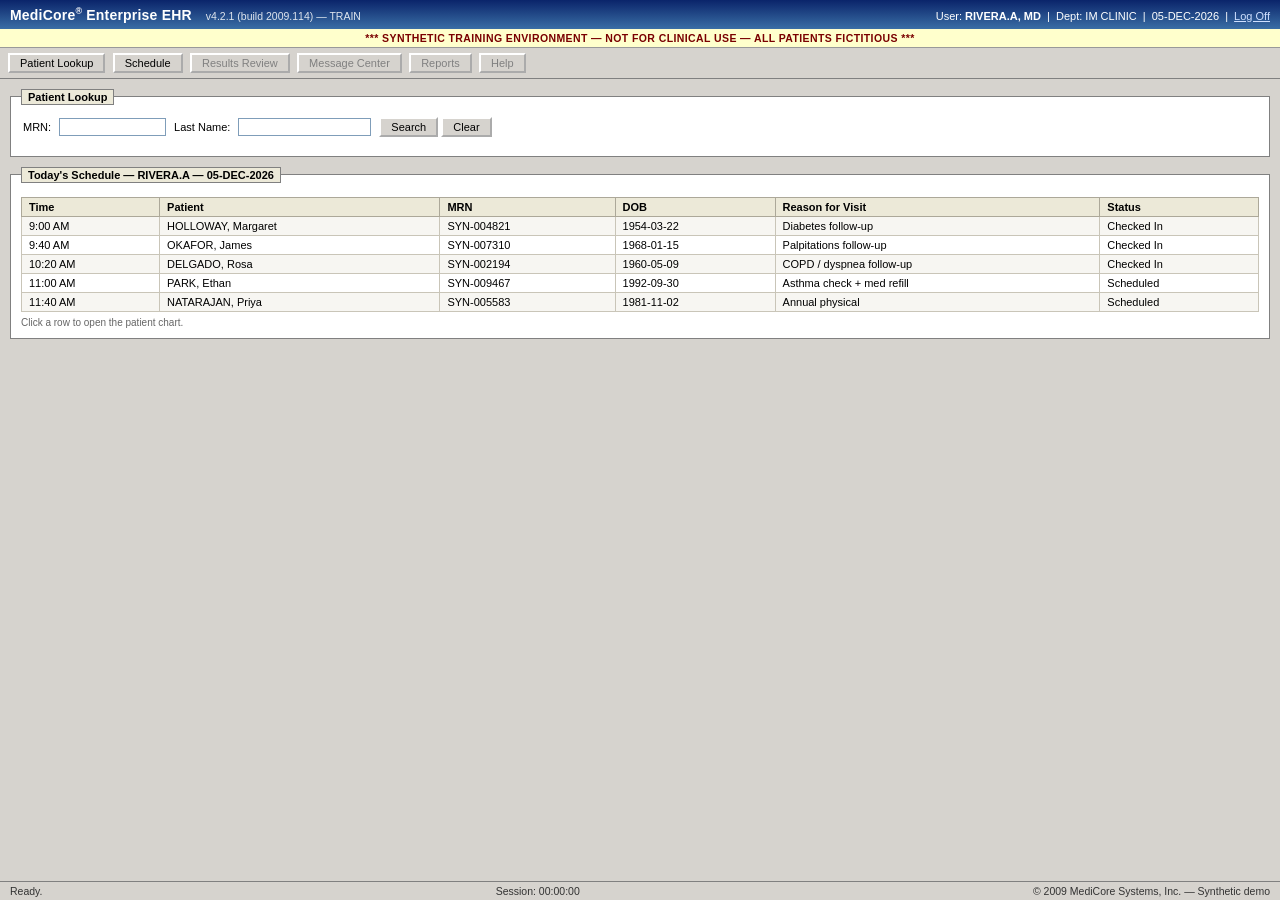
==== ehr/index.html @ e2b71013 "feat: synthetic demo environment — Abridge-style scribe + MediCore legacy EHR Step 1 of the NUDG MD " ====
<!DOCTYPE html>
<html lang="en">
<head>
<meta charset="utf-8">
<meta name="viewport" content="width=device-width, initial-scale=1">
<title>MediCore EHR 4.2 — TRAIN</title>
<link rel="icon" href='data:image/svg+xml,<svg xmlns="http://www.w3.org/2000/svg" viewBox="0 0 32 32"><rect width="32" height="32" fill="%23003399"/><text x="16" y="22" font-family="Tahoma,sans-serif" font-size="16" font-weight="bold" fill="white" text-anchor="middle">M</text></svg>'>
<link rel="stylesheet" href="styles.css">
</head>
<body>
<div id="chrome">

  <div class="mc-titlebar">
    <span class="mc-logo">MediCore<span class="mc-r">®</span> Enterprise EHR</span>
    <span class="mc-ver">v4.2.1 (build 2009.114) — TRAIN</span>
    <span class="mc-user">User: <b>RIVERA.A, MD</b> &nbsp;|&nbsp; Dept: IM CLINIC &nbsp;|&nbsp; <span id="mcDate"></span> &nbsp;|&nbsp; <a href="#" id="logoff">Log Off</a></span>
  </div>

  <div class="mc-banner">*** SYNTHETIC TRAINING ENVIRONMENT — NOT FOR CLINICAL USE — ALL PATIENTS FICTITIOUS ***</div>

  <div class="mc-toolbar">
    <button data-nav="home" class="navbtn">Patient Lookup</button>
    <button data-nav="home" class="navbtn">Schedule</button>
    <button disabled title="Not available in this demo">Results Review</button>
    <button disabled title="Not available in this demo">Message Center</button>
    <button disabled title="Not available in this demo">Reports</button>
    <button disabled title="Not available in this demo">Help</button>
  </div>

  <div id="viewHome">
    <fieldset class="mc-box">
      <legend>Patient Lookup</legend>
      <table class="mc-form"><tr>
        <td>MRN:</td><td><input id="qMrn" size="14"></td>
        <td>Last Name:</td><td><input id="qName" size="18"></td>
        <td><button id="btnSearch">Search</button> <button id="btnClear">Clear</button></td>
      </tr></table>
      <div id="searchMsg" class="mc-msg"></div>
      <table class="mc-grid hidden" id="searchResults"></table>
    </fieldset>

    <fieldset class="mc-box">
      <legend id="schedLegend">Today's Schedule — RIVERA.A</legend>
      <table class="mc-grid" id="schedule"></table>
      <div class="mc-hint">Click a row to open the patient chart.</div>
    </fieldset>
  </div>

  <div id="viewChart" class="hidden">
    <div class="mc-crumb"><a id="backHome" href="#">&laquo; Back to Schedule</a></div>
    <div class="mc-patbanner">
      <div class="mc-patname" id="pbName"></div>
      <table class="mc-patgrid"><tr id="pbRow"></tr></table>
      <div class="mc-allergy" id="pbAllergy"></div>
    </div>
    <div class="mc-tabs" id="chartTabs">
      <a href="#" data-tab="summary" class="active">Summary</a><a href="#" data-tab="problems">Problems</a><a href="#" data-tab="meds">Medications</a><a href="#" data-tab="allergies">Allergies</a><a href="#" data-tab="labs">Labs</a><a href="#" data-tab="notes">Notes</a><a href="#" data-tab="orders">Orders</a>
    </div>
    <div class="mc-tabbody" id="tabBody"></div>
  </div>

  <div class="mc-status">
    <span id="statusMsg">Ready.</span>
    <span id="sessClock">Session: 00:00:00</span>
    <span>&copy; 2009 MediCore Systems, Inc. — Synthetic demo</span>
  </div>

</div>
<script src="/shared/bus.js"></script>
<script src="app.js"></script>
</body>
</html>
---- ehr/styles.css ----
/* MediCore — a deliberately dated (circa-2009) synthetic EHR. */
* { box-sizing: border-box; }
html, body { height: 100%; }
body {
  margin: 0;
  background: #d6d3ce;
  color: #000;
  font-family: Tahoma, "Segoe UI", Verdana, Geneva, sans-serif;
  font-size: 12px;
}
.hidden { display: none !important; }
#chrome { min-height: 100vh; display: flex; flex-direction: column; }

/* Title bar */
.mc-titlebar {
  background: linear-gradient(#0a246a, #3a6ea5);
  color: #fff; padding: 6px 10px;
  display: flex; align-items: baseline; gap: 14px; flex-wrap: wrap;
}
.mc-logo { font-size: 14px; font-weight: bold; letter-spacing: 0.2px; }
.mc-r { font-size: 9px; vertical-align: super; }
.mc-ver { font-size: 10.5px; opacity: 0.85; }
.mc-user { margin-left: auto; font-size: 11px; }
.mc-user a { color: #cfe0ff; }

/* Training banner */
.mc-banner {
  background: #ffffcc; border-bottom: 1px solid #999; color: #7a0000;
  text-align: center; font-size: 10.5px; font-weight: bold; letter-spacing: 0.4px; padding: 3px 6px;
}

/* Toolbar */
.mc-toolbar { padding: 5px 8px; border-bottom: 1px solid #808080; background: #d6d3ce; }
button {
  font-family: inherit; font-size: 11px; color: #000;
  background: #d6d3ce; border: 2px outset #fff; padding: 2px 10px; cursor: pointer;
}
button:active { border-style: inset; }
button:disabled { color: #808080; cursor: default; }
.mc-toolbar button { margin-right: 4px; }

/* Boxes and grids */
.mc-box { background: #fff; border: 1px solid #808080; margin: 10px; padding: 8px 10px 10px; }
.mc-box legend { font-size: 11px; font-weight: bold; background: #ece9d8; border: 1px solid #808080; padding: 1px 6px; }
.mc-form td { padding: 2px 6px 2px 0; font-size: 11px; white-space: nowrap; }
input, select, textarea {
  font-family: inherit; font-size: 11px;
  border: 1px solid #7f9db9; background: #fff; padding: 2px 3px;
}
textarea { font-family: "Courier New", Courier, monospace; font-size: 12px; width: 100%; }

.mc-grid { border-collapse: collapse; width: 100%; margin-top: 6px; }
.mc-grid th {
  background: #ece9d8; border: 1px solid #aca899; padding: 3px 7px;
  font-size: 11px; text-align: left; white-space: nowrap;
}
.mc-grid td { border: 1px solid #c9c5b8; padding: 3px 7px; font-size: 11px; }
.mc-grid tr:nth-child(even) td { background: #f7f6f2; }
.mc-grid tr.click { cursor: pointer; }
.mc-grid tr.click:hover td { background: #d9e5f5; }
.flagH { color: #c00000; font-weight: bold; }
.flagL { color: #000080; font-weight: bold; }

.mc-msg { font-size: 11px; margin: 5px 0 0; }
.mc-msg.err { color: #c00000; }
.mc-msg.ok { color: #006600; font-weight: bold; }
.mc-hint { font-size: 10px; color: #666; margin-top: 5px; }

/* Chart */
.mc-crumb { margin: 8px 10px 0; font-size: 11px; }
.mc-crumb a, a { color: #003399; }
.mc-patbanner { background: #fff; border: 1px solid #808080; margin: 8px 10px; padding: 7px 10px; }
.mc-patname { font-size: 14px; font-weight: bold; }
.mc-patgrid { margin-top: 3px; }
.mc-patgrid td { font-size: 11px; padding: 1px 16px 1px 0; white-space: nowrap; }
.mc-allergy { color: #c00000; font-weight: bold; font-size: 11px; margin-top: 4px; }

.mc-tabs { margin: 0 10px; }
.mc-tabs a {
  display: inline-block; padding: 3px 12px 4px; margin-right: 2px;
  border: 1px solid #808080; border-bottom: none;
  background: #d6d3ce; color: #003399; text-decoration: none;
  font-size: 11px; position: relative; top: 1px;
}
.mc-tabs a.active { background: #fff; color: #000; font-weight: bold; padding-bottom: 5px; }
.mc-tabbody {
  background: #fff; border: 1px solid #808080; margin: 0 10px 10px;
  padding: 10px 12px; min-height: 320px; flex: 1;
}
.mc-tabbody h4 { font-size: 12px; margin: 0 0 6px; }
.mc-cols { display: flex; gap: 16px; flex-wrap: wrap; }
.mc-cols > div { flex: 1; min-width: 260px; }
.mc-list { margin: 4px 0 12px 18px; padding: 0; }
.mc-list li { margin-bottom: 3px; }

.mc-readbox {
  border: 1px solid #aca899; background: #fbfaf6; padding: 8px 10px;
  font-family: "Courier New", Courier, monospace; font-size: 12px;
  white-space: pre-wrap; margin-top: 8px; max-height: 260px; overflow: auto;
}

/* Status bar */
.mc-status {
  margin-top: auto;
  display: flex; justify-content: space-between; gap: 12px; flex-wrap: wrap;
  border-top: 1px solid #808080; background: #d6d3ce;
  padding: 3px 10px; font-size: 10.5px; color: #333;
}
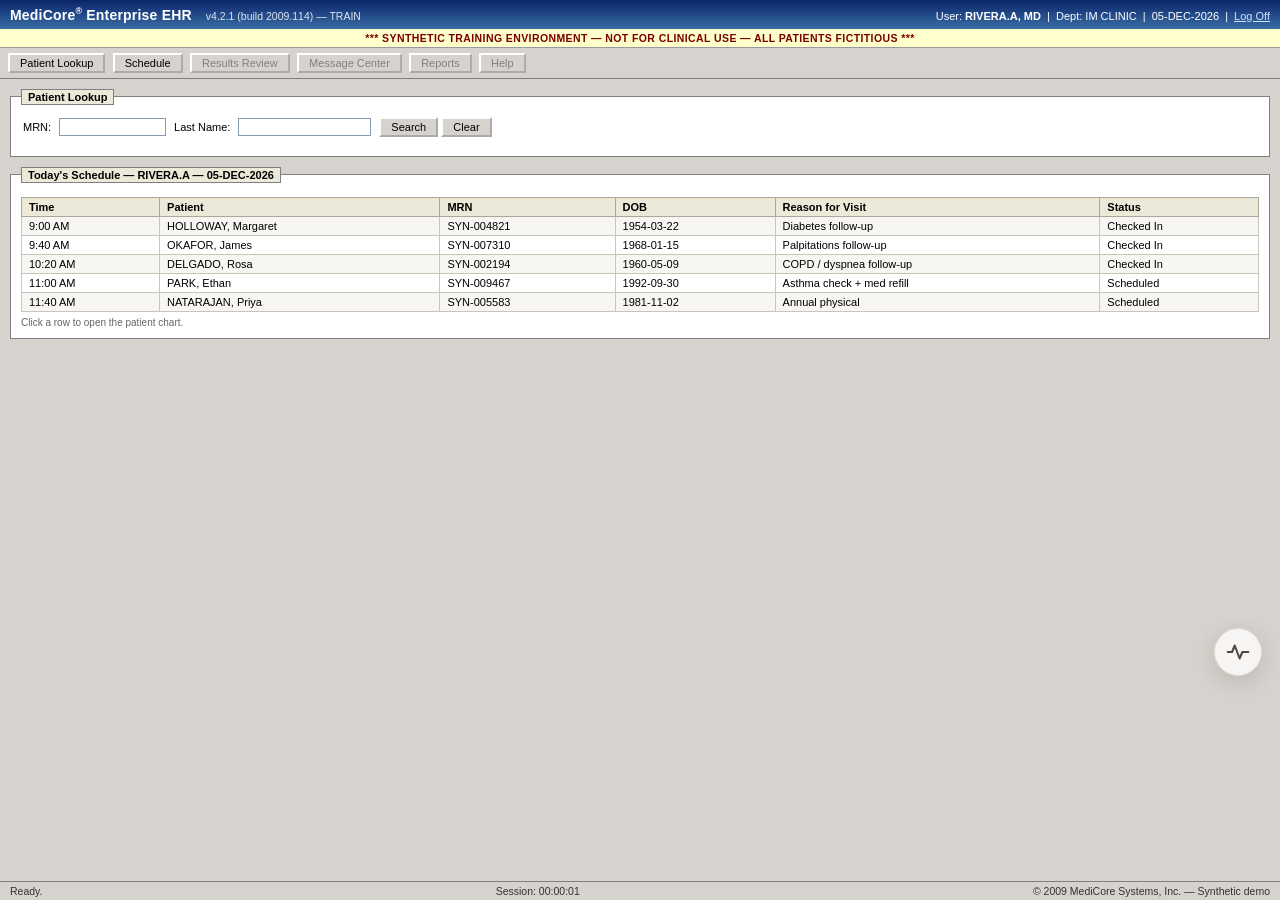
==== commit e841425c: "feat(buddy): collapsed presence — two switchable variants with live event preview Option A: calm doc" ====
--- a/ehr/index.html
+++ b/ehr/index.html
@@ -6,6 +6,7 @@
 <title>MediCore EHR 4.2 — TRAIN</title>
 <link rel="icon" href='data:image/svg+xml,<svg xmlns="http://www.w3.org/2000/svg" viewBox="0 0 32 32"><rect width="32" height="32" fill="%23003399"/><text x="16" y="22" font-family="Tahoma,sans-serif" font-size="16" font-weight="bold" fill="white" text-anchor="middle">M</text></svg>'>
 <link rel="stylesheet" href="styles.css">
+<link rel="stylesheet" href="/shared/buddy.css">
 </head>
 <body>
 <div id="chrome">
@@ -68,5 +69,6 @@
 </div>
 <script src="/shared/bus.js"></script>
 <script src="app.js"></script>
+<script src="/shared/buddy.js"></script>
 </body>
 </html>
--- a/shared/buddy.css
+++ b/shared/buddy.css
@@ -0,0 +1,103 @@
+/* NUDG MD buddy — collapsed presence, two variants (dock orb / cursor companion).
+   Self-contained layer: must look right over both the modern scribe and the 2009 EHR. */
+
+#nudgOrb, #nudgCur, #nudgPop, #nudgToast {
+  font-family: -apple-system, BlinkMacSystemFont, "SF Pro Text", "Segoe UI", Roboto, Helvetica, Arial, sans-serif;
+  -webkit-font-smoothing: antialiased;
+  box-sizing: border-box;
+}
+#nudgOrb *, #nudgCur *, #nudgPop *, #nudgToast * { box-sizing: border-box; }
+.nudg-hidden { display: none !important; }
+
+/* ---------- Variant A: dock orb ---------- */
+#nudgOrb {
+  position: fixed; right: 18px; bottom: 224px; z-index: 2147483000;
+  width: 48px; height: 48px; border-radius: 50%;
+  background: #ffffff; border: 1px solid #e2ddd2;
+  box-shadow: 0 6px 22px rgba(38, 34, 27, 0.18);
+  display: flex; align-items: center; justify-content: center;
+  cursor: pointer; opacity: 0.78; touch-action: none; user-select: none;
+  transition: opacity 0.2s ease, box-shadow 0.2s ease;
+}
+#nudgOrb:hover { opacity: 1; box-shadow: 0 8px 26px rgba(38, 34, 27, 0.24); }
+#nudgOrb.nudg-alive { opacity: 0.96; }
+#nudgOrb svg, #nudgCur svg {
+  fill: none; stroke: #26221b; stroke-width: 1.9;
+  stroke-linecap: round; stroke-linejoin: round; pointer-events: none;
+}
+#nudgOrb svg { width: 26px; height: 26px; }
+#nudgOrb.nudg-bloom { animation: nudgBloom 0.55s ease; }
+@keyframes nudgBloom {
+  0% { transform: scale(1); }
+  40% { transform: scale(1.16); }
+  100% { transform: scale(1); }
+}
+
+.nudg-badge {
+  position: absolute; top: -5px; right: -5px;
+  min-width: 19px; height: 19px; padding: 0 5px; border-radius: 10px;
+  background: #d84b33; color: #fff; border: 2px solid #fff;
+  font-size: 10.5px; font-weight: 700; line-height: 15px; text-align: center;
+  pointer-events: none;
+}
+
+/* ---------- Variant B: cursor companion ---------- */
+#nudgCur {
+  position: fixed; left: 0; top: 0; z-index: 2147483000;
+  width: 32px; height: 32px; border-radius: 50%;
+  background: #ffffff; border: 1px solid #e2ddd2;
+  box-shadow: 0 4px 14px rgba(38, 34, 27, 0.2);
+  display: flex; align-items: center; justify-content: center;
+  cursor: pointer; opacity: 0.55; user-select: none;
+  transition: opacity 0.25s ease;
+  will-change: transform;
+}
+#nudgCur svg { width: 17px; height: 17px; }
+#nudgCur.nudg-alive { opacity: 0.98; }
+#nudgCur.nudg-typing { opacity: 0.1; }
+#nudgCur.nudg-gone { opacity: 0; }
+#nudgCur .nudg-badge { top: -6px; right: -8px; transform: scale(0.9); }
+#nudgCur.nudg-bloom { animation: nudgBloom 0.55s ease; }
+
+/* ---------- Popover ---------- */
+#nudgPop {
+  position: fixed; z-index: 2147483001; width: 304px;
+  background: #ffffff; border: 1px solid #e2ddd2; border-radius: 14px;
+  box-shadow: 0 14px 44px rgba(38, 34, 27, 0.22);
+  color: #26221b; overflow: hidden;
+}
+.nudg-pop-head {
+  display: flex; align-items: center; justify-content: space-between;
+  padding: 11px 14px 9px; border-bottom: 1px solid #f0ece2;
+}
+.nudg-pop-title { font-size: 12.5px; font-weight: 700; letter-spacing: 0.02em; }
+.nudg-pop-title span { color: #8d8574; font-weight: 500; margin-left: 6px; font-size: 11px; }
+#nudgPop button.nudg-close {
+  background: none; border: none; padding: 2px 6px; margin: 0; cursor: pointer;
+  color: #8d8574; font-size: 15px; line-height: 1; font-family: inherit;
+}
+#nudgPop button.nudg-close:hover { color: #26221b; }
+.nudg-list { max-height: 264px; overflow-y: auto; }
+.nudg-item { display: flex; gap: 9px; padding: 9px 14px; border-bottom: 1px solid #f6f2e9; }
+.nudg-item:last-child { border-bottom: none; }
+.nudg-dot { width: 7px; height: 7px; border-radius: 50%; margin-top: 5px; flex: none; }
+.nudg-dot.scribe { background: #d84b33; }
+.nudg-dot.ehr { background: #0a246a; }
+.nudg-dot.buddy { background: #2b5fd9; }
+.nudg-item-text { font-size: 12.5px; line-height: 1.45; }
+.nudg-item-time { font-size: 10.5px; color: #8d8574; margin-top: 2px; }
+.nudg-empty { padding: 18px 16px; font-size: 12.5px; line-height: 1.55; color: #6e675c; }
+.nudg-pop-foot {
+  padding: 7px 12px; background: #faf7f0; border-top: 1px solid #f0ece2;
+  font-size: 9.5px; color: #8d8574; text-align: center; letter-spacing: 0.03em;
+}
+.nudg-pop-foot a { color: #2b5fd9; cursor: pointer; text-decoration: underline; }
+
+/* ---------- Toast ---------- */
+#nudgToast {
+  position: fixed; left: 50%; bottom: 34px; transform: translateX(-50%) translateY(8px);
+  z-index: 2147483002; background: #26221b; color: #f6f1e7;
+  border-radius: 999px; padding: 9px 16px; font-size: 12.5px;
+  opacity: 0; pointer-events: none; transition: opacity 0.25s ease, transform 0.25s ease;
+}
+#nudgToast.nudg-show { opacity: 1; transform: translateX(-50%) translateY(0); }
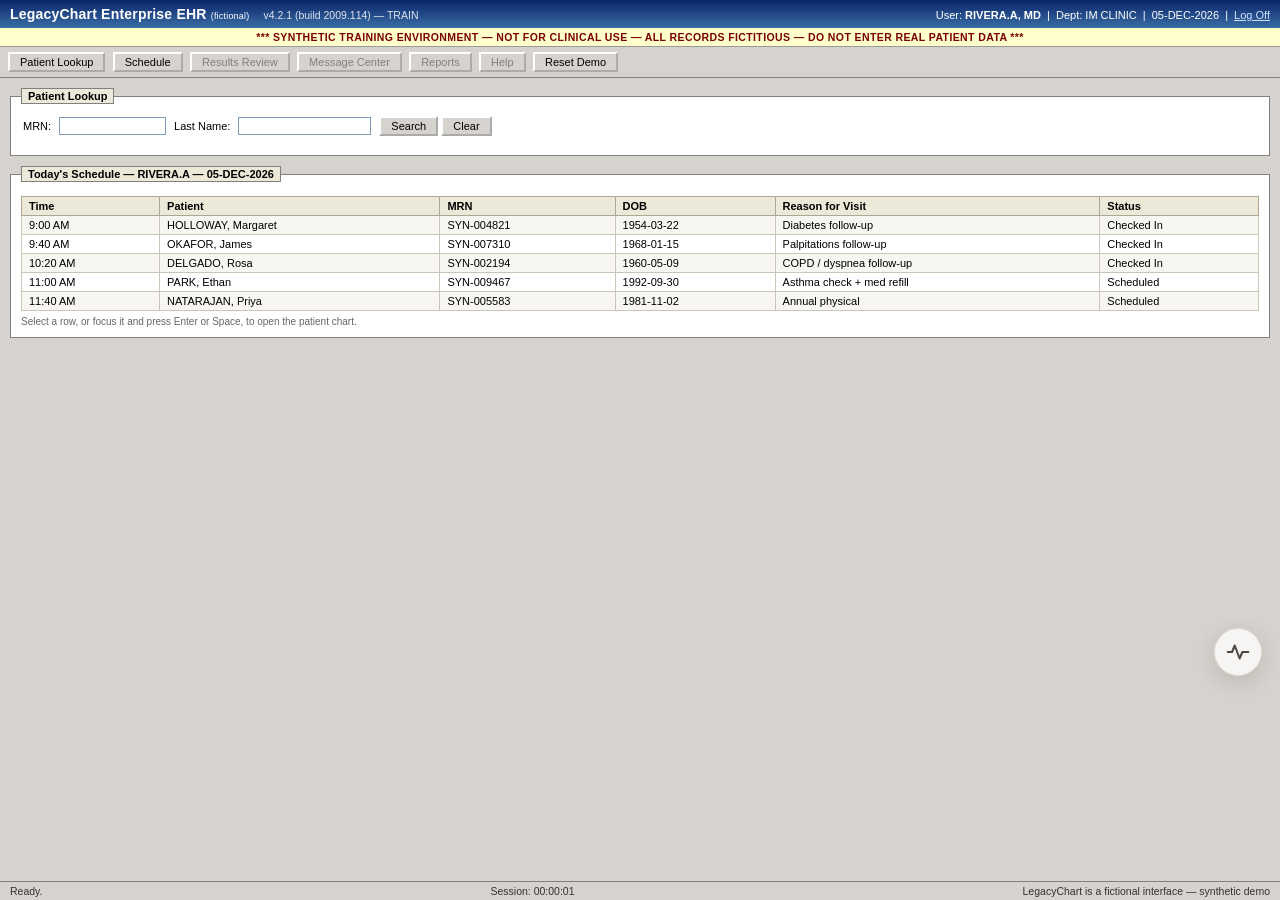
==== commit ef12d06a: "feat(companion): the buddy works — live rules, nudge cards, peek, AI lanes Engine (shared/nudges.js)" ====
--- a/ehr/index.html
+++ b/ehr/index.html
@@ -3,8 +3,8 @@
 <head>
 <meta charset="utf-8">
 <meta name="viewport" content="width=device-width, initial-scale=1">
-<title>MediCore EHR 4.2 — TRAIN</title>
-<link rel="icon" href='data:image/svg+xml,<svg xmlns="http://www.w3.org/2000/svg" viewBox="0 0 32 32"><rect width="32" height="32" fill="%23003399"/><text x="16" y="22" font-family="Tahoma,sans-serif" font-size="16" font-weight="bold" fill="white" text-anchor="middle">M</text></svg>'>
+<title>LegacyChart EHR 4.2 — SYNTHETIC TRAINING</title>
+<link rel="icon" href='data:image/svg+xml,<svg xmlns="http://www.w3.org/2000/svg" viewBox="0 0 32 32"><rect width="32" height="32" fill="%23003399"/><text x="16" y="22" font-family="Tahoma,sans-serif" font-size="16" font-weight="bold" fill="white" text-anchor="middle">L</text></svg>'>
 <link rel="stylesheet" href="styles.css">
 <link rel="stylesheet" href="/shared/buddy.css">
 </head>
@@ -12,38 +12,39 @@
 <div id="chrome">
 
   <div class="mc-titlebar">
-    <span class="mc-logo">MediCore<span class="mc-r">®</span> Enterprise EHR</span>
+    <span class="mc-logo">LegacyChart Enterprise EHR <small>(fictional)</small></span>
     <span class="mc-ver">v4.2.1 (build 2009.114) — TRAIN</span>
     <span class="mc-user">User: <b>RIVERA.A, MD</b> &nbsp;|&nbsp; Dept: IM CLINIC &nbsp;|&nbsp; <span id="mcDate"></span> &nbsp;|&nbsp; <a href="#" id="logoff">Log Off</a></span>
   </div>
 
-  <div class="mc-banner">*** SYNTHETIC TRAINING ENVIRONMENT — NOT FOR CLINICAL USE — ALL PATIENTS FICTITIOUS ***</div>
+  <div class="mc-banner">*** SYNTHETIC TRAINING ENVIRONMENT — NOT FOR CLINICAL USE — ALL RECORDS FICTITIOUS — DO NOT ENTER REAL PATIENT DATA ***</div>
 
   <div class="mc-toolbar">
-    <button data-nav="home" class="navbtn">Patient Lookup</button>
-    <button data-nav="home" class="navbtn">Schedule</button>
+    <button data-nav="lookup" class="navbtn">Patient Lookup</button>
+    <button data-nav="schedule" class="navbtn">Schedule</button>
     <button disabled title="Not available in this demo">Results Review</button>
     <button disabled title="Not available in this demo">Message Center</button>
     <button disabled title="Not available in this demo">Reports</button>
     <button disabled title="Not available in this demo">Help</button>
+    <button id="resetDemo" title="Clear local synthetic notes, drafts, orders, and workflow history">Reset Demo</button>
   </div>
 
   <div id="viewHome">
-    <fieldset class="mc-box">
+    <fieldset class="mc-box" id="lookupBox">
       <legend>Patient Lookup</legend>
       <table class="mc-form"><tr>
-        <td>MRN:</td><td><input id="qMrn" size="14"></td>
-        <td>Last Name:</td><td><input id="qName" size="18"></td>
+        <td><label for="qMrn">MRN:</label></td><td><input id="qMrn" size="14" autocomplete="off"></td>
+        <td><label for="qName">Last Name:</label></td><td><input id="qName" size="18" autocomplete="off"></td>
         <td><button id="btnSearch">Search</button> <button id="btnClear">Clear</button></td>
       </tr></table>
-      <div id="searchMsg" class="mc-msg"></div>
+      <div id="searchMsg" class="mc-msg" role="status" aria-live="polite"></div>
       <table class="mc-grid hidden" id="searchResults"></table>
     </fieldset>
 
-    <fieldset class="mc-box">
+    <fieldset class="mc-box" id="scheduleBox">
       <legend id="schedLegend">Today's Schedule — RIVERA.A</legend>
       <table class="mc-grid" id="schedule"></table>
-      <div class="mc-hint">Click a row to open the patient chart.</div>
+      <div class="mc-hint">Select a row, or focus it and press Enter or Space, to open the patient chart.</div>
     </fieldset>
   </div>
 
@@ -61,14 +62,15 @@
   </div>
 
   <div class="mc-status">
-    <span id="statusMsg">Ready.</span>
+    <span id="statusMsg" role="status" aria-live="polite">Ready.</span>
     <span id="sessClock">Session: 00:00:00</span>
-    <span>&copy; 2009 MediCore Systems, Inc. — Synthetic demo</span>
+    <span>LegacyChart is a fictional interface — synthetic demo</span>
   </div>
 
 </div>
 <script src="/shared/bus.js"></script>
 <script src="app.js"></script>
 <script src="/shared/buddy.js"></script>
+<script src="/shared/nudges.js"></script>
 </body>
 </html>
--- a/ehr/styles.css
+++ b/ehr/styles.css
@@ -1,4 +1,4 @@
-/* MediCore — a deliberately dated (circa-2009) synthetic EHR. */
+/* LegacyChart — a deliberately dated (circa-2009) fictional synthetic EHR. */
 * { box-sizing: border-box; }
 html, body { height: 100%; }
 body {
@@ -18,6 +18,7 @@
   display: flex; align-items: baseline; gap: 14px; flex-wrap: wrap;
 }
 .mc-logo { font-size: 14px; font-weight: bold; letter-spacing: 0.2px; }
+.mc-logo small { font-size: 9px; font-weight: normal; }
 .mc-r { font-size: 9px; vertical-align: super; }
 .mc-ver { font-size: 10.5px; opacity: 0.85; }
 .mc-user { margin-left: auto; font-size: 11px; }
@@ -38,6 +39,9 @@
 button:active { border-style: inset; }
 button:disabled { color: #808080; cursor: default; }
 .mc-toolbar button { margin-right: 4px; }
+button:focus-visible, input:focus-visible, select:focus-visible, textarea:focus-visible, a:focus-visible, tr.click:focus-visible {
+  outline: 3px solid #ffbf00; outline-offset: 2px;
+}
 
 /* Boxes and grids */
 .mc-box { background: #fff; border: 1px solid #808080; margin: 10px; padding: 8px 10px 10px; }
@@ -58,6 +62,7 @@
 .mc-grid tr:nth-child(even) td { background: #f7f6f2; }
 .mc-grid tr.click { cursor: pointer; }
 .mc-grid tr.click:hover td { background: #d9e5f5; }
+.mc-grid tr.click:focus td { background: #c9dcf5; }
 .flagH { color: #c00000; font-weight: bold; }
 .flagL { color: #000080; font-weight: bold; }
 
@@ -106,3 +111,14 @@
   border-top: 1px solid #808080; background: #d6d3ce;
   padding: 3px 10px; font-size: 10.5px; color: #333;
 }
+
+@media (max-width: 760px) {
+  .mc-box { overflow-x: auto; }
+  .mc-form, .mc-patgrid { min-width: 620px; }
+  .mc-tabs { overflow-x: auto; white-space: nowrap; padding-bottom: 2px; }
+  .mc-status { position: static; }
+}
+
+@media (prefers-reduced-motion: reduce) {
+  *, *::before, *::after { scroll-behavior: auto !important; }
+}
--- a/shared/buddy.css
+++ b/shared/buddy.css
@@ -26,8 +26,8 @@
   stroke-linecap: round; stroke-linejoin: round; pointer-events: none;
 }
 #nudgOrb svg { width: 26px; height: 26px; }
-#nudgOrb.nudg-bloom { animation: nudgBloom 0.55s ease; }
-@keyframes nudgBloom {
+#nudgOrb.nudg-bloom svg, #nudgCur.nudg-bloom svg { animation: nudgGlyphBloom 0.55s ease; transform-origin: center; }
+@keyframes nudgGlyphBloom {
   0% { transform: scale(1); }
   40% { transform: scale(1.16); }
   100% { transform: scale(1); }
@@ -36,7 +36,7 @@
 .nudg-badge {
   position: absolute; top: -5px; right: -5px;
   min-width: 19px; height: 19px; padding: 0 5px; border-radius: 10px;
-  background: #d84b33; color: #fff; border: 2px solid #fff;
+  background: #b73825; color: #fff; border: 2px solid #fff;
   font-size: 10.5px; font-weight: 700; line-height: 15px; text-align: center;
   pointer-events: none;
 }
@@ -51,13 +51,13 @@
   cursor: pointer; opacity: 0.55; user-select: none;
   transition: opacity 0.25s ease;
   will-change: transform;
+  pointer-events: none;
 }
 #nudgCur svg { width: 17px; height: 17px; }
 #nudgCur.nudg-alive { opacity: 0.98; }
 #nudgCur.nudg-typing { opacity: 0.1; }
 #nudgCur.nudg-gone { opacity: 0; }
 #nudgCur .nudg-badge { top: -6px; right: -8px; transform: scale(0.9); }
-#nudgCur.nudg-bloom { animation: nudgBloom 0.55s ease; }
 
 /* ---------- Popover ---------- */
 #nudgPop {
@@ -71,10 +71,10 @@
   padding: 11px 14px 9px; border-bottom: 1px solid #f0ece2;
 }
 .nudg-pop-title { font-size: 12.5px; font-weight: 700; letter-spacing: 0.02em; }
-.nudg-pop-title span { color: #8d8574; font-weight: 500; margin-left: 6px; font-size: 11px; }
+.nudg-pop-title span { color: #6e675c; font-weight: 500; margin-left: 6px; font-size: 11px; }
 #nudgPop button.nudg-close {
   background: none; border: none; padding: 2px 6px; margin: 0; cursor: pointer;
-  color: #8d8574; font-size: 15px; line-height: 1; font-family: inherit;
+  color: #6e675c; font-size: 15px; line-height: 1; font-family: inherit;
 }
 #nudgPop button.nudg-close:hover { color: #26221b; }
 .nudg-list { max-height: 264px; overflow-y: auto; }
@@ -85,13 +85,19 @@
 .nudg-dot.ehr { background: #0a246a; }
 .nudg-dot.buddy { background: #2b5fd9; }
 .nudg-item-text { font-size: 12.5px; line-height: 1.45; }
-.nudg-item-time { font-size: 10.5px; color: #8d8574; margin-top: 2px; }
+.nudg-item-time { font-size: 10.5px; color: #6e675c; margin-top: 2px; }
 .nudg-empty { padding: 18px 16px; font-size: 12.5px; line-height: 1.55; color: #6e675c; }
 .nudg-pop-foot {
   padding: 7px 12px; background: #faf7f0; border-top: 1px solid #f0ece2;
-  font-size: 9.5px; color: #8d8574; text-align: center; letter-spacing: 0.03em;
-}
-.nudg-pop-foot a { color: #2b5fd9; cursor: pointer; text-decoration: underline; }
+  font-size: 9.5px; color: #625b4f; text-align: center; letter-spacing: 0.03em;
+}
+.nudg-pop-foot button {
+  border: 0; background: transparent; color: #214ba8; cursor: pointer; text-decoration: underline;
+  font: inherit; padding: 0;
+}
+#nudgOrb:focus-visible, #nudgCur:focus-visible, #nudgPop button:focus-visible {
+  outline: 3px solid #ffbf00; outline-offset: 2px;
+}
 
 /* ---------- Toast ---------- */
 #nudgToast {
@@ -101,3 +107,130 @@
   opacity: 0; pointer-events: none; transition: opacity 0.25s ease, transform 0.25s ease;
 }
 #nudgToast.nudg-show { opacity: 1; transform: translateX(-50%) translateY(0); }
+
+/* ---------- Popover views (Nudges | Activity) ---------- */
+.nudg-tabs { display: flex; gap: 4px; padding: 8px 10px 0; }
+.nudg-tab {
+  font: inherit; font-size: 11px; font-weight: 600; cursor: pointer;
+  border: none; border-radius: 999px; padding: 5px 12px; background: transparent; color: #6e675c;
+}
+.nudg-tab.active { background: #f2eee5; color: #26221b; }
+#nudgCards { max-height: 420px; overflow-y: auto; padding: 10px; }
+#nudgPop.nudg-pop-wide { width: 448px; }
+
+/* ---------- Runtime nudge cards ---------- */
+.nbc {
+  background: #fff; border: 1px solid #e2ddd2; border-left-width: 3px; border-radius: 12px;
+  padding: 11px 12px 9px; margin-bottom: 10px; box-shadow: 0 3px 12px rgba(38, 34, 27, 0.07);
+}
+.nbc:last-child { margin-bottom: 0; }
+.nbc.a-chart { border-left-color: #b3701f; }
+.nbc.a-nav { border-left-color: #2b5fd9; }
+.nbc.a-depth { border-left-color: #6b4fd8; }
+.nbc.a-watch { border-left-color: #2e7d4f; }
+.nbc-ctx { display: flex; align-items: center; gap: 5px; flex-wrap: wrap; }
+.nbc-chip {
+  font-size: 9.5px; font-weight: 700; letter-spacing: 0.05em; border-radius: 999px;
+  padding: 2px 8px; border: 1px solid #e2ddd2; color: #6e675c; background: #fff; white-space: nowrap;
+}
+.nbc-chip.t-chart { color: #85520f; border-color: #e5cba1; }
+.nbc-chip.t-nav { color: #214ba8; border-color: #c4d2f4; }
+.nbc-chip.t-depth { color: #53409e; border-color: #d4cbf2; }
+.nbc-chip.t-watch { color: #226240; border-color: #bedecb; }
+.nbc-chip.pt { margin-left: auto; font-weight: 500; max-width: 46%; overflow: hidden; text-overflow: ellipsis; }
+.nbc h4 { font-size: 13.5px; font-weight: 650; line-height: 1.4; margin: 8px 0 0; color: #26221b; }
+.nbc-evi { list-style: none; margin: 8px 0 0; padding: 0; display: flex; flex-direction: column; gap: 5px; }
+.nbc-evi li { font-size: 12px; line-height: 1.5; color: #3a352c; display: flex; flex-wrap: wrap; gap: 4px 8px; align-items: baseline; justify-content: space-between; }
+.nbc-src { font-size: 9.5px; color: #6e675c; border: 1px solid #e9e3d6; background: #faf7f0; border-radius: 999px; padding: 1px 7px; white-space: nowrap; }
+.nbc-frame { font-size: 12px; line-height: 1.5; color: #3a352c; background: #faf7f0; border: 1px solid #efeadf; border-radius: 8px; padding: 6px 9px; margin-top: 8px; }
+.nbc-steps { list-style: none; counter-reset: ns; margin: 8px 0 0; padding: 0; display: flex; flex-direction: column; gap: 5px; }
+.nbc-steps li { counter-increment: ns; display: flex; gap: 8px; font-size: 12px; color: #3a352c; align-items: baseline; }
+.nbc-steps li::before {
+  content: counter(ns); flex: none; width: 16px; height: 16px; border-radius: 50%;
+  background: #eef2fc; color: #214ba8; font-size: 9.5px; font-weight: 700;
+  display: inline-flex; align-items: center; justify-content: center; transform: translateY(2px);
+}
+.nbc-spec { display: flex; gap: 8px; margin-top: 8px; align-items: flex-start; }
+.nbc-ava {
+  flex: none; width: 26px; height: 26px; border-radius: 50%; background: #e8f0ed; color: #0e6a58;
+  font-size: 10px; font-weight: 700; display: flex; align-items: center; justify-content: center;
+}
+.nbc-spec-name { font-size: 12px; font-weight: 650; color: #26221b; }
+.nbc-spec-meta { display: flex; flex-wrap: wrap; gap: 4px; margin-top: 2px; }
+.nbc-sect { margin-top: 9px; padding-top: 8px; border-top: 1px dashed #e9e3d6; }
+.nbc-sect-label { font-size: 9px; font-weight: 700; letter-spacing: 0.09em; color: #6e675c; }
+.nbc-more { margin-top: 6px; }
+.nbc-more summary { cursor: pointer; font-size: 11px; color: #214ba8; font-weight: 600; list-style: none; }
+.nbc-more summary::-webkit-details-marker { display: none; }
+.nbc-actions { display: flex; flex-wrap: wrap; gap: 6px; margin-top: 10px; }
+.nbc-btn {
+  font: inherit; font-size: 11px; font-weight: 650; cursor: pointer;
+  border-radius: 999px; padding: 5px 11px; border: 1px solid #e2ddd2; background: #fff; color: #26221b;
+}
+.nbc-btn.primary { background: #26221b; border-color: #26221b; color: #fff; }
+.nbc-btn.quiet { color: #6e675c; }
+.nbc-btn:disabled { opacity: 0.55; cursor: default; }
+.nbc-trace {
+  margin-top: 9px; padding-top: 7px; border-top: 1px solid #f0ece2;
+  font-size: 9.5px; color: #625b4f; line-height: 1.5;
+}
+.nbc-dismiss-menu { display: flex; flex-wrap: wrap; gap: 5px; margin-top: 7px; }
+.nudg-cards-empty { padding: 16px 12px; font-size: 12px; line-height: 1.55; color: #6e675c; }
+
+/* ---------- Peek (the nudge itself, sliding in near the buddy) ---------- */
+#nudgPeek {
+  position: fixed; z-index: 2147483001; width: 296px;
+  background: #fff; border: 1px solid #e2ddd2; border-left-width: 3px; border-radius: 12px;
+  box-shadow: 0 12px 34px rgba(38, 34, 27, 0.22); padding: 10px 12px;
+  opacity: 0; transform: translateY(8px); transition: opacity 0.25s ease, transform 0.25s ease;
+  pointer-events: none;
+}
+#nudgPeek.nudg-show { opacity: 1; transform: translateY(0); pointer-events: auto; }
+#nudgPeek .nbc-ctx { margin-bottom: 6px; }
+#nudgPeek h4 { font-size: 12.5px; font-weight: 650; line-height: 1.4; margin: 0; color: #26221b; }
+#nudgPeek .nbc-actions { margin-top: 8px; }
+
+/* ---------- Second-opinion panel (runtime) ---------- */
+.nbp-head { font-size: 13px; font-weight: 650; color: #26221b; }
+.nbp-q { font-size: 11.5px; color: #6e675c; margin-top: 3px; line-height: 1.45; }
+.nbp-lanes { display: flex; gap: 5px; margin-top: 9px; background: #f2eee5; border-radius: 999px; padding: 3px; width: max-content; }
+.nbp-lane {
+  font: inherit; font-size: 10.5px; font-weight: 650; cursor: pointer;
+  border: none; border-radius: 999px; padding: 5px 11px; background: transparent; color: #6e675c;
+}
+.nbp-lane.active { background: #fff; color: #26221b; box-shadow: 0 1px 4px rgba(38, 34, 27, 0.12); }
+.nbp-body { margin-top: 10px; }
+.nbp-quick { font-size: 12px; line-height: 1.6; color: #3a352c; background: #faf7f0; border: 1px solid #efeadf; border-radius: 10px; padding: 10px 12px; }
+.nbp-seat { display: flex; gap: 8px; padding: 8px 2px; border-bottom: 1px solid #f0ece2; align-items: flex-start; }
+.nbp-seat:last-of-type { border-bottom: none; }
+.nbp-seat-name { flex: none; width: 84px; font-size: 11px; font-weight: 650; color: #26221b; padding-top: 1px; }
+.nbp-stance { flex: none; font-size: 9px; font-weight: 700; letter-spacing: 0.05em; border-radius: 999px; padding: 2px 7px; border: 1px solid; }
+.nbp-stance.support { color: #226240; border-color: #bedecb; background: #f3faf5; }
+.nbp-stance.insufficient { color: #85520f; border-color: #e5cba1; background: #fdf7ec; }
+.nbp-stance.oppose { color: #8f1d16; border-color: #e6b8b5; background: #fdf1f0; }
+.nbp-say { font-size: 11px; color: #3a352c; line-height: 1.5; }
+.nbp-agg { margin-top: 8px; background: #f6f3ea; border: 1px solid #efeadf; border-radius: 8px; padding: 7px 10px; font-size: 11.5px; font-weight: 650; color: #26221b; }
+.nbp-agg small { font-weight: 500; color: #6e675c; }
+.nbp-receipt { margin-top: 6px; font-family: ui-monospace, "SF Mono", Menlo, monospace; font-size: 9px; color: #625b4f; line-height: 1.6; }
+.nb-mode {
+  display: inline-block; font-size: 9px; font-weight: 700; letter-spacing: 0.05em;
+  border-radius: 999px; padding: 2px 8px; margin-bottom: 6px; border: 1px solid;
+}
+.nb-mode.live { color: #226240; border-color: #bedecb; background: #f3faf5; }
+.nb-mode.scripted { color: #85520f; border-color: #e5cba1; background: #fdf7ec; }
+.nbp-spin {
+  width: 14px; height: 14px; border-radius: 50%; border: 2px solid #e2ddd2; border-top-color: #2b5fd9;
+  animation: nudgSpin 0.8s linear infinite; display: inline-block; vertical-align: -3px; margin-right: 6px;
+}
+@keyframes nudgSpin { to { transform: rotate(360deg); } }
+.nbp-back { margin-bottom: 8px; }
+
+/* ---------- EHR spotlight (driven by buddy commands) ---------- */
+.nudg-spotlight { outline: 3px solid #2b5fd9 !important; outline-offset: -1px; transition: outline-color 0.4s ease; }
+.nudg-spotlight td { background: #d9e5f5 !important; }
+
+@media (prefers-reduced-motion: reduce) {
+  #nudgOrb, #nudgCur, #nudgToast, #nudgPeek { transition: none; }
+  #nudgOrb.nudg-bloom svg, #nudgCur.nudg-bloom svg { animation: none; }
+  .nbp-spin { animation-duration: 1.6s; }
+}
